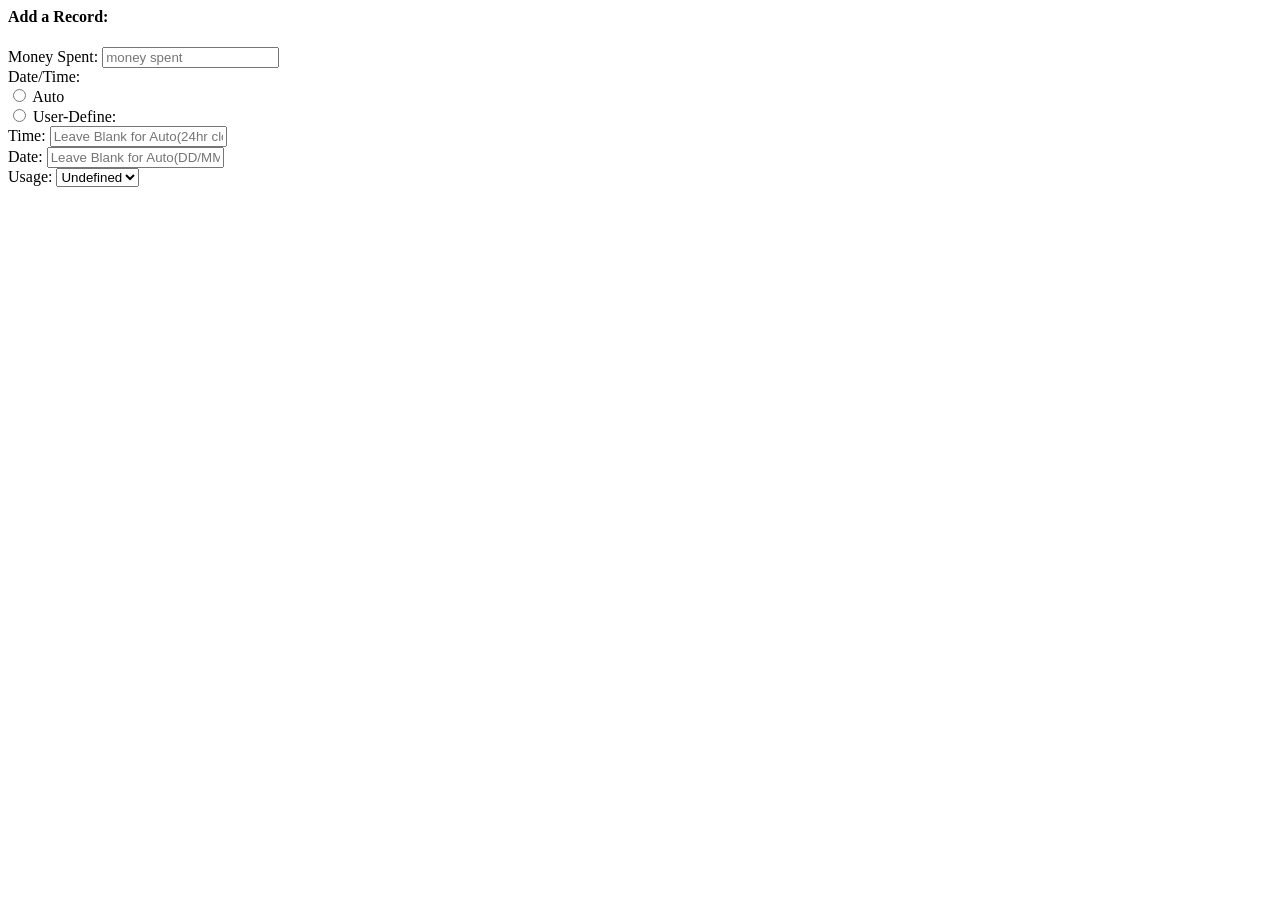
==== index.html @ 2f1d2421 "index.html record adder implemented" ====
<html>
    <head>
    </head>
    <body>
        <div>
            <h4> Add a Record: </h4>

            <label>Money Spent: </label>
            <input type="text" id="moneySpent" placeholder="money spent">
            <br>

            <label>Date/Time: </label>
            <div>
                <input type="radio" id="DateTimeAuto" value="auto">
                <label for="DateTimeAuto">Auto</label>
                <br>
                <input type="radio" id="DateTimeUserDefine" value="">
                <label for="DateTimeUserDefine">User-Define: </label>
                <div>
                    <label>Time: </label>
                    <input type="text" id="time" placeholder="Leave Blank for Auto(24hr clock)">
                    <br>
                    <label>Date: </label>
                    <input type="text" id="date" placeholder="Leave Blank for Auto(DD/MM/YY)">
                </div>
            </div>

            <label>Usage: </label>
            <select id="usage">
                <option value="undefined">Undefined</option>
            </select>
        </div>
    </body>
</html>
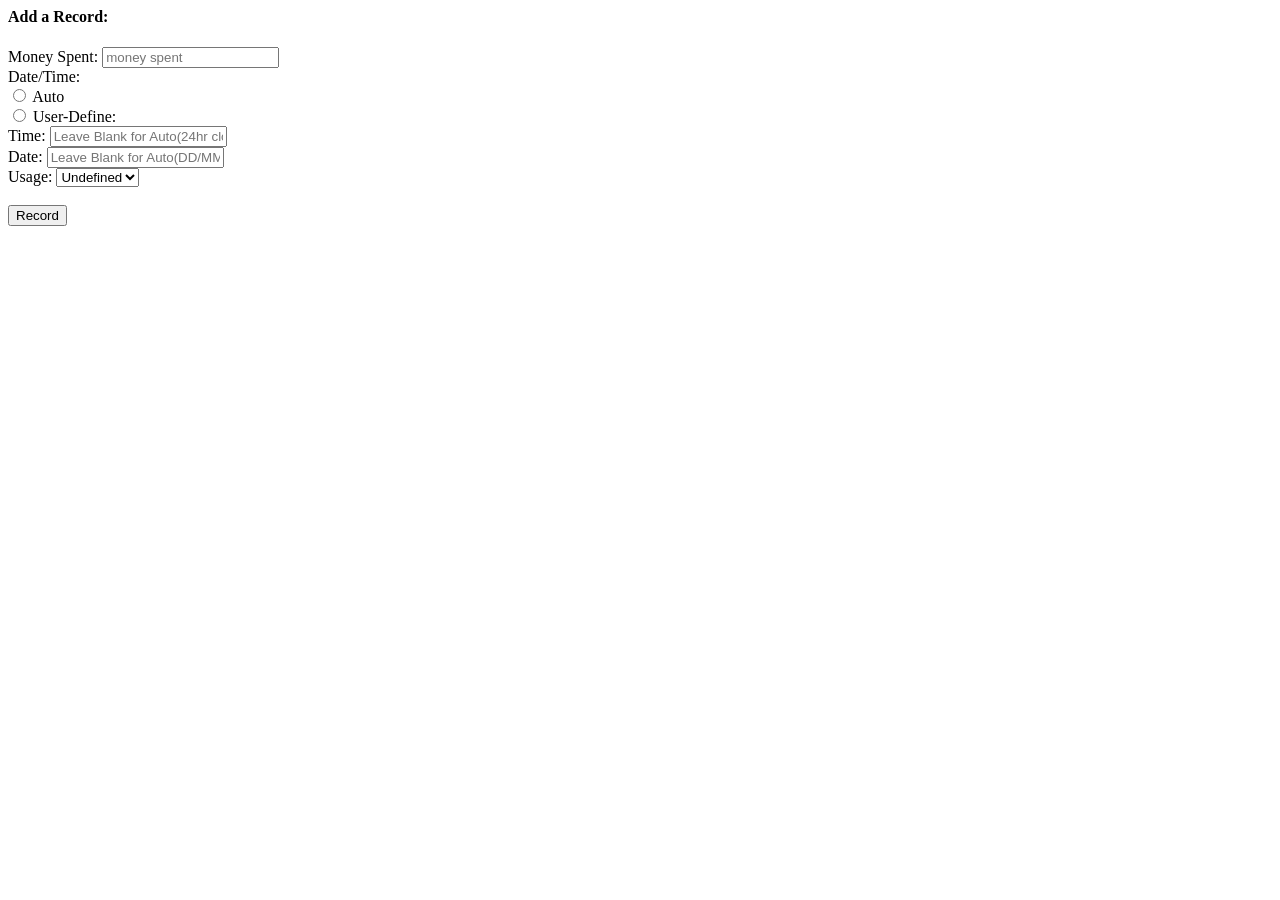
==== commit b8e01c4b: "index.html record adder Record button added" ====
--- a/index.html
+++ b/index.html
@@ -29,6 +29,9 @@
             <select id="usage">
                 <option value="undefined">Undefined</option>
             </select>
+            <br><br>
+
+            <input type="submit" value="Record">
         </div>
     </body>
 </html>
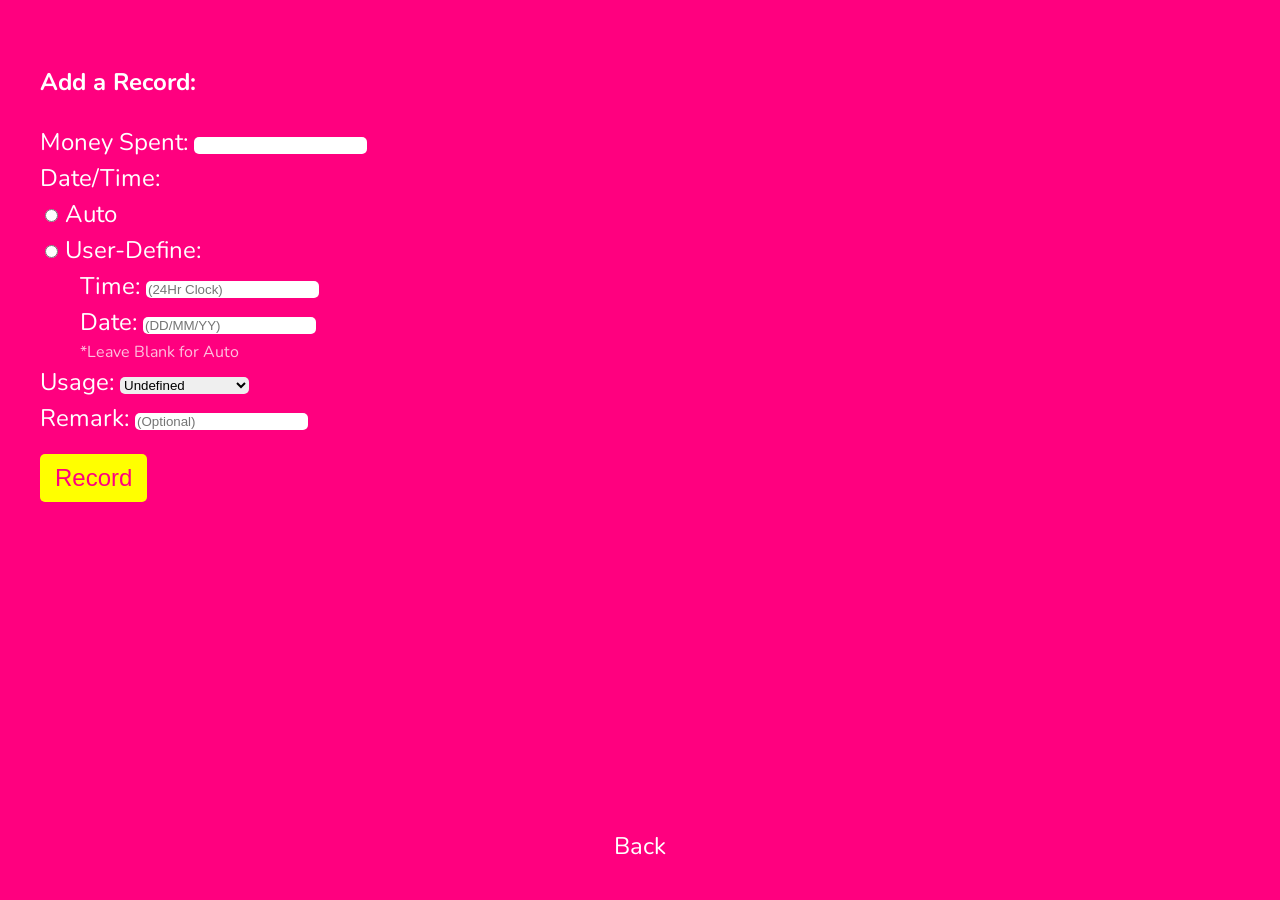
==== commit 062f36bb: "index.html main <div> added, index.css created and most record adder styling finished. Maybe have ot" ====
--- a/index.html
+++ b/index.html
@@ -1,37 +1,59 @@
 <html>
     <head>
+        <link rel="stylesheet" href="index.css">
+        <link href='https://fonts.googleapis.com/css?family=Tilt Neon' rel='stylesheet'>
+        <link href='https://fonts.googleapis.com/css?family=Nunito' rel='stylesheet'>
     </head>
     <body>
-        <div>
-            <h4> Add a Record: </h4>
+        <div id="recordAdder">
+            <h3 class="recordAdderText"> Add a Record: </h3>
 
-            <label>Money Spent: </label>
-            <input type="text" id="moneySpent" placeholder="money spent">
+            <label class="recordAdderText">Money Spent: </label>
+            <input class="recordAdderInput" type="text" id="moneySpent">
             <br>
 
-            <label>Date/Time: </label>
+            <label class="recordAdderText">Date/Time: </label>
             <div>
-                <input type="radio" id="DateTimeAuto" value="auto">
-                <label for="DateTimeAuto">Auto</label>
+                <input class="recordAdderInput" type="radio" id="DateTimeAuto" value="auto">
+                <label class="recordAdderText" for="DateTimeAuto">Auto</label>
                 <br>
-                <input type="radio" id="DateTimeUserDefine" value="">
-                <label for="DateTimeUserDefine">User-Define: </label>
-                <div>
-                    <label>Time: </label>
-                    <input type="text" id="time" placeholder="Leave Blank for Auto(24hr clock)">
+                <input class="recordAdderInput" type="radio" id="DateTimeUserDefine" value="">
+                <label class="recordAdderText" for="DateTimeUserDefine">User-Define: </label>
+                <div id="dateTime">
+                    <label class="recordAdderText">Time: </label>
+                    <input class="recordAdderInput" type="text" id="time" placeholder="(24Hr Clock)">
                     <br>
-                    <label>Date: </label>
-                    <input type="text" id="date" placeholder="Leave Blank for Auto(DD/MM/YY)">
+                    <label class="recordAdderText">Date: </label>
+                    <input class="recordAdderInput" type="text" id="date" placeholder="(DD/MM/YY)">
+                    <br>
+                    <label class="recordAdderText" id="LeaveBlankTips">*Leave Blank for Auto</label>
                 </div>
             </div>
 
-            <label>Usage: </label>
-            <select id="usage">
+            <label class="recordAdderText">Usage: </label>
+            <select class="recordAdderInput" id="usage">
                 <option value="undefined">Undefined</option>
+                <option onclick="addNewType()">Add a New Type...</option>
             </select>
+            <div class="addNewType"></div>
+
+            <label class="recordAdderText">Remark: </label>
+            <input class="recordAdderInput" type="text" id="remark" placeholder="(Optional)">
             <br><br>
-
-            <input type="submit" value="Record">
+            <input class="recordAdderInput" id="recordButton" type="submit" value="Record">
+            <div id="hideRecordAdder" onclick="hideRecordAdder()">
+                <label class="recordAdderText" id="hideRecordAdderText">Back</label>
+            </div>
+        </div>
+        <div id="showRecordAdder" onclick="showRecordAdder()">
+                <label class="recordAdderText" id="showRecordAdderText">Add a Record</label>
+        </div>
+        <div>
+            <div id="expenditurePieChart"></div>
+            <div class="addNewType"></div>
+        </div>
+        <div>
+            <div id="weeklyExpenditure"></div>
         </div>
     </body>
 </html>
--- a/index.css
+++ b/index.css
@@ -0,0 +1,64 @@
+#recordAdder, #showRecordAdder {
+    background-color: #ff007f;
+}
+
+#showRecordAdder{
+    width: 8%;
+    margin: auto;
+    padding: 0.1px 5px 5px 5px;
+}
+
+#hideRecordAdder{
+    position: absolute;
+    bottom: 0;
+    left: 50%;
+    transform: translate(-50%, -50%);
+    padding: 15px 15px 15px 15px;
+}
+
+#recordAdder{
+    position: fixed;
+    top: 0;
+    right: 0;
+    bottom: 0;
+    left: 0;
+    padding: 40px 40px 40px 40px;
+}
+
+#showRecordAdderText, #hideRecordAdderText{
+    text-align: center;
+    line-height: 100%;
+}
+
+.recordAdderText {
+    color: white;
+    font-family: Nunito, Tilt Neon;
+    font-size: 150%;
+    line-height: 150%;
+}
+
+.recordAdderInput {
+    border-style: none;
+    border-radius: 5px;
+}
+
+#leaveBlankTips{
+    opacity: 75%;
+    font-size: 100%;
+}
+
+#dateTime{
+    position: relative;
+    left: 40px;
+}
+.recordAdderInput::placeholder {
+
+}
+
+#recordButton {
+    background-color: yellow;
+    color: #ff007f;
+    border-style: none;
+    font-size: 150%;
+    padding: 10px 15px 10px 15px;
+}
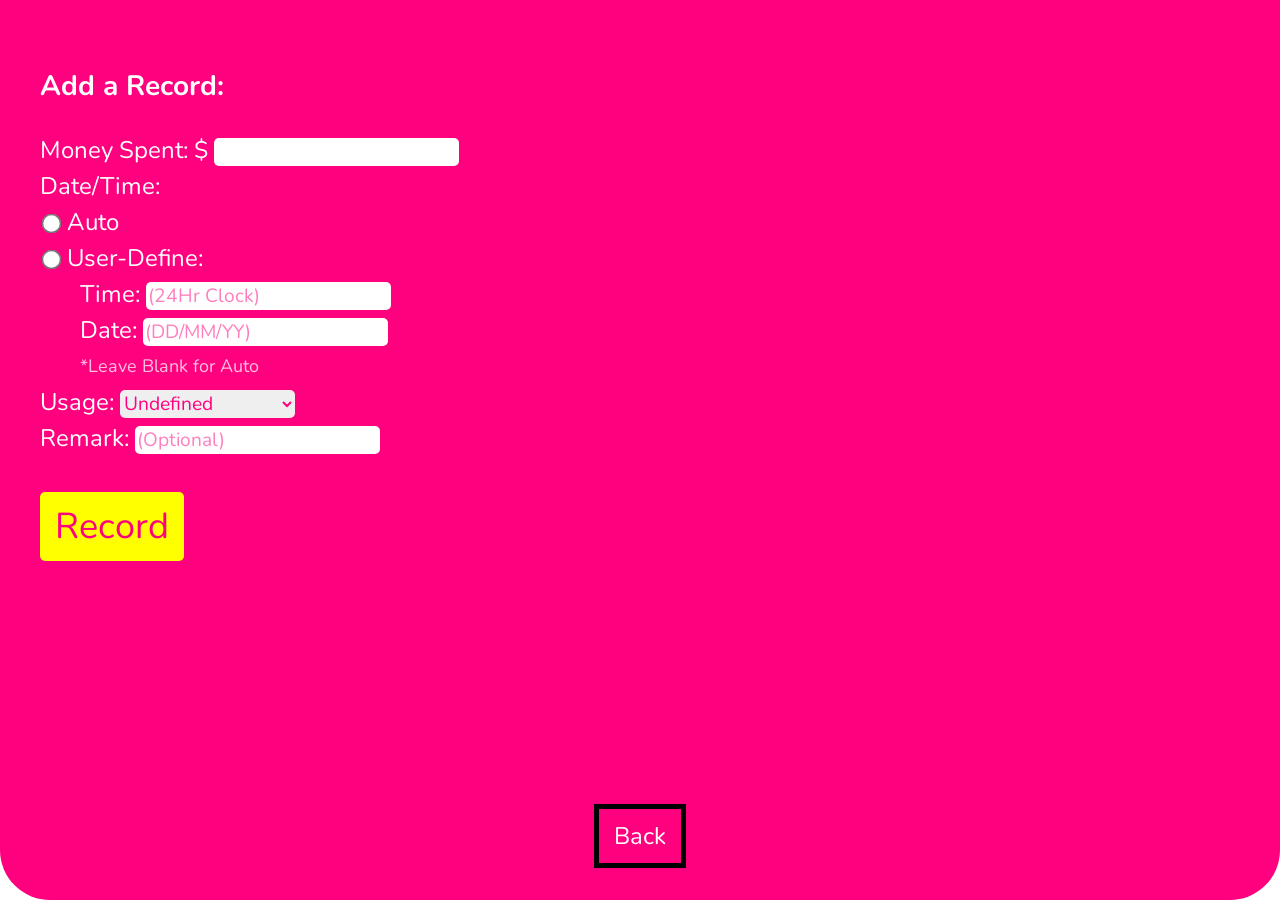
==== commit ca2c3a4b: "actually I forgot what was edited..." ====
--- a/index.html
+++ b/index.html
@@ -6,47 +6,47 @@
     </head>
     <body>
         <div id="recordAdder">
-            <h3 class="recordAdderText"> Add a Record: </h3>
+            <h3> Add a Record: </h3>
 
-            <label class="recordAdderText">Money Spent: </label>
+            <label>Money Spent: $</label>
             <input class="recordAdderInput" type="text" id="moneySpent">
             <br>
 
-            <label class="recordAdderText">Date/Time: </label>
+            <label>Date/Time: </label>
             <div>
                 <input class="recordAdderInput" type="radio" id="DateTimeAuto" value="auto">
-                <label class="recordAdderText" for="DateTimeAuto">Auto</label>
+                <label for="DateTimeAuto">Auto</label>
                 <br>
                 <input class="recordAdderInput" type="radio" id="DateTimeUserDefine" value="">
-                <label class="recordAdderText" for="DateTimeUserDefine">User-Define: </label>
+                <label for="DateTimeUserDefine">User-Define: </label>
                 <div id="dateTime">
-                    <label class="recordAdderText">Time: </label>
+                    <label>Time: </label>
                     <input class="recordAdderInput" type="text" id="time" placeholder="(24Hr Clock)">
                     <br>
-                    <label class="recordAdderText">Date: </label>
+                    <label>Date: </label>
                     <input class="recordAdderInput" type="text" id="date" placeholder="(DD/MM/YY)">
                     <br>
-                    <label class="recordAdderText" id="LeaveBlankTips">*Leave Blank for Auto</label>
+                    <label id="LeaveBlankTips">*Leave Blank for Auto</label>
                 </div>
             </div>
 
-            <label class="recordAdderText">Usage: </label>
+            <label>Usage: </label>
             <select class="recordAdderInput" id="usage">
                 <option value="undefined">Undefined</option>
                 <option onclick="addNewType()">Add a New Type...</option>
             </select>
             <div class="addNewType"></div>
 
-            <label class="recordAdderText">Remark: </label>
+            <label>Remark: </label>
             <input class="recordAdderInput" type="text" id="remark" placeholder="(Optional)">
             <br><br>
             <input class="recordAdderInput" id="recordButton" type="submit" value="Record">
             <div id="hideRecordAdder" onclick="hideRecordAdder()">
-                <label class="recordAdderText" id="hideRecordAdderText">Back</label>
+                <label id="hideRecordAdderText">Back</label>
             </div>
         </div>
         <div id="showRecordAdder" onclick="showRecordAdder()">
-                <label class="recordAdderText" id="showRecordAdderText">Add a Record</label>
+                <label id="showRecordAdderText">Add a Record</label>
         </div>
         <div>
             <div id="expenditurePieChart"></div>
--- a/index.css
+++ b/index.css
@@ -17,12 +17,13 @@
 }
 
 #recordAdder{
-    position: fixed;
+    position: absolute;
     top: 0;
     right: 0;
     bottom: 0;
     left: 0;
     padding: 40px 40px 40px 40px;
+    border-radius: 0px 0px 50px 50px;
 }
 
 #showRecordAdderText, #hideRecordAdderText{
@@ -30,7 +31,14 @@
     line-height: 100%;
 }
 
-.recordAdderText {
+#hideRecordAdder {
+    display: block;
+    border-style: solid;
+    border-width: 5px;
+    border-color: black;
+}
+
+#showRecordAdder, #recordAdder {
     color: white;
     font-family: Nunito, Tilt Neon;
     font-size: 150%;
@@ -40,24 +48,32 @@
 .recordAdderInput {
     border-style: none;
     border-radius: 5px;
+    color: #ff007f;
+    font-family: Nunito, Tilt Neon;
+    font-size: 80%;
+}
+
+.recordAdderInput[type="radio"] {
+    -webkit-transform: scale(1.5);
 }
 
 #leaveBlankTips{
     opacity: 75%;
-    font-size: 100%;
+    font-size: 75%;
 }
 
 #dateTime{
     position: relative;
     left: 40px;
 }
+
 .recordAdderInput::placeholder {
-
+    color: #ff007f;
+    opacity: 0.5;
 }
 
 #recordButton {
     background-color: yellow;
-    color: #ff007f;
     border-style: none;
     font-size: 150%;
     padding: 10px 15px 10px 15px;
